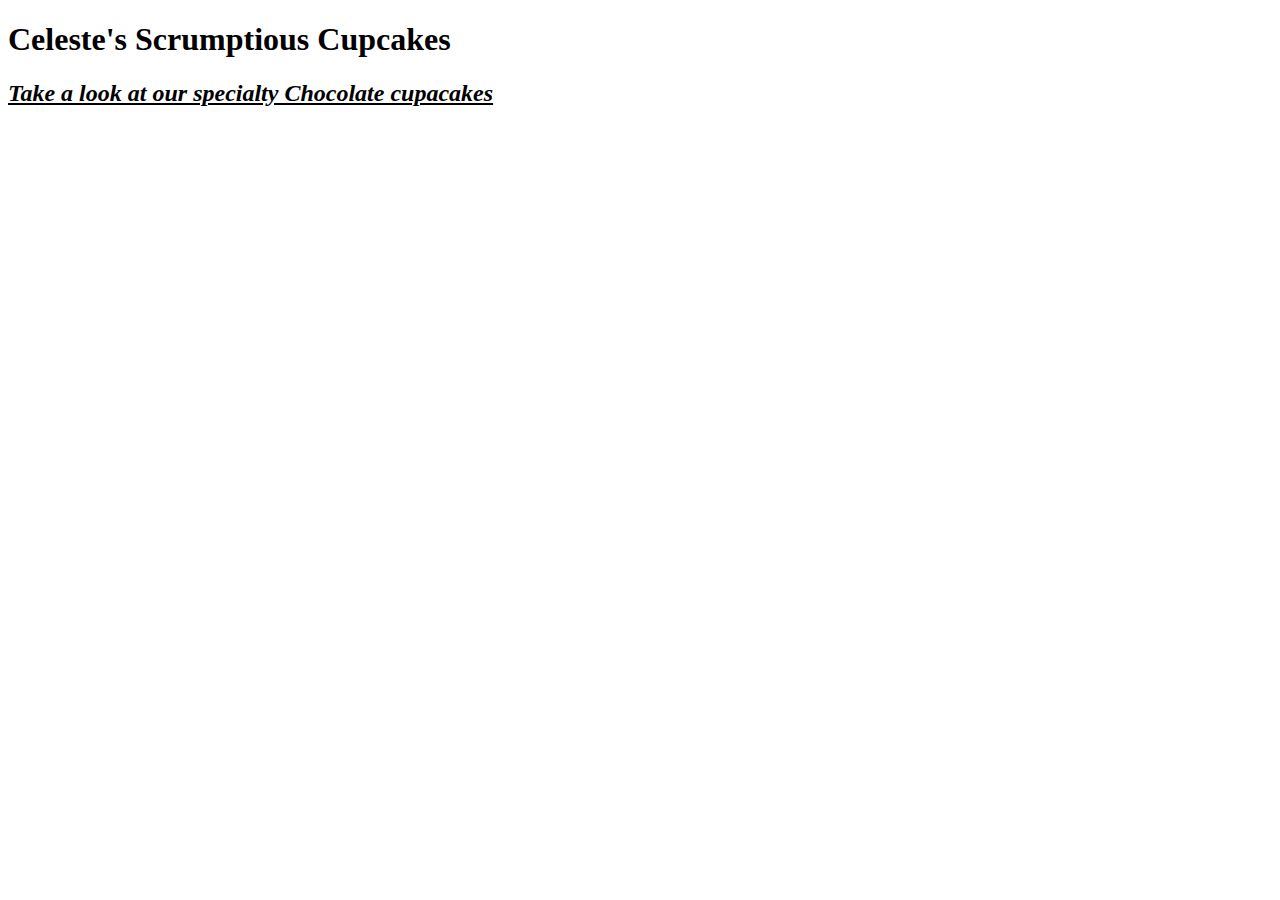
==== cupcake-shop2.html @ e310d14c "add first part of page and link styles.css to page" ====
<!DOCTYPE html>
<html>
<head>
  <title>Celeste's Chocolate Cupcakes</title>
</head>
<link href="css/styles.css" rel="stylesheet" type="text/css">
<body>
    <h1>Celeste's Scrumptious Cupcakes</h1>
    <h2><u><em>Take a look at our specialty Chocolate cupacakes</em></u></h2>
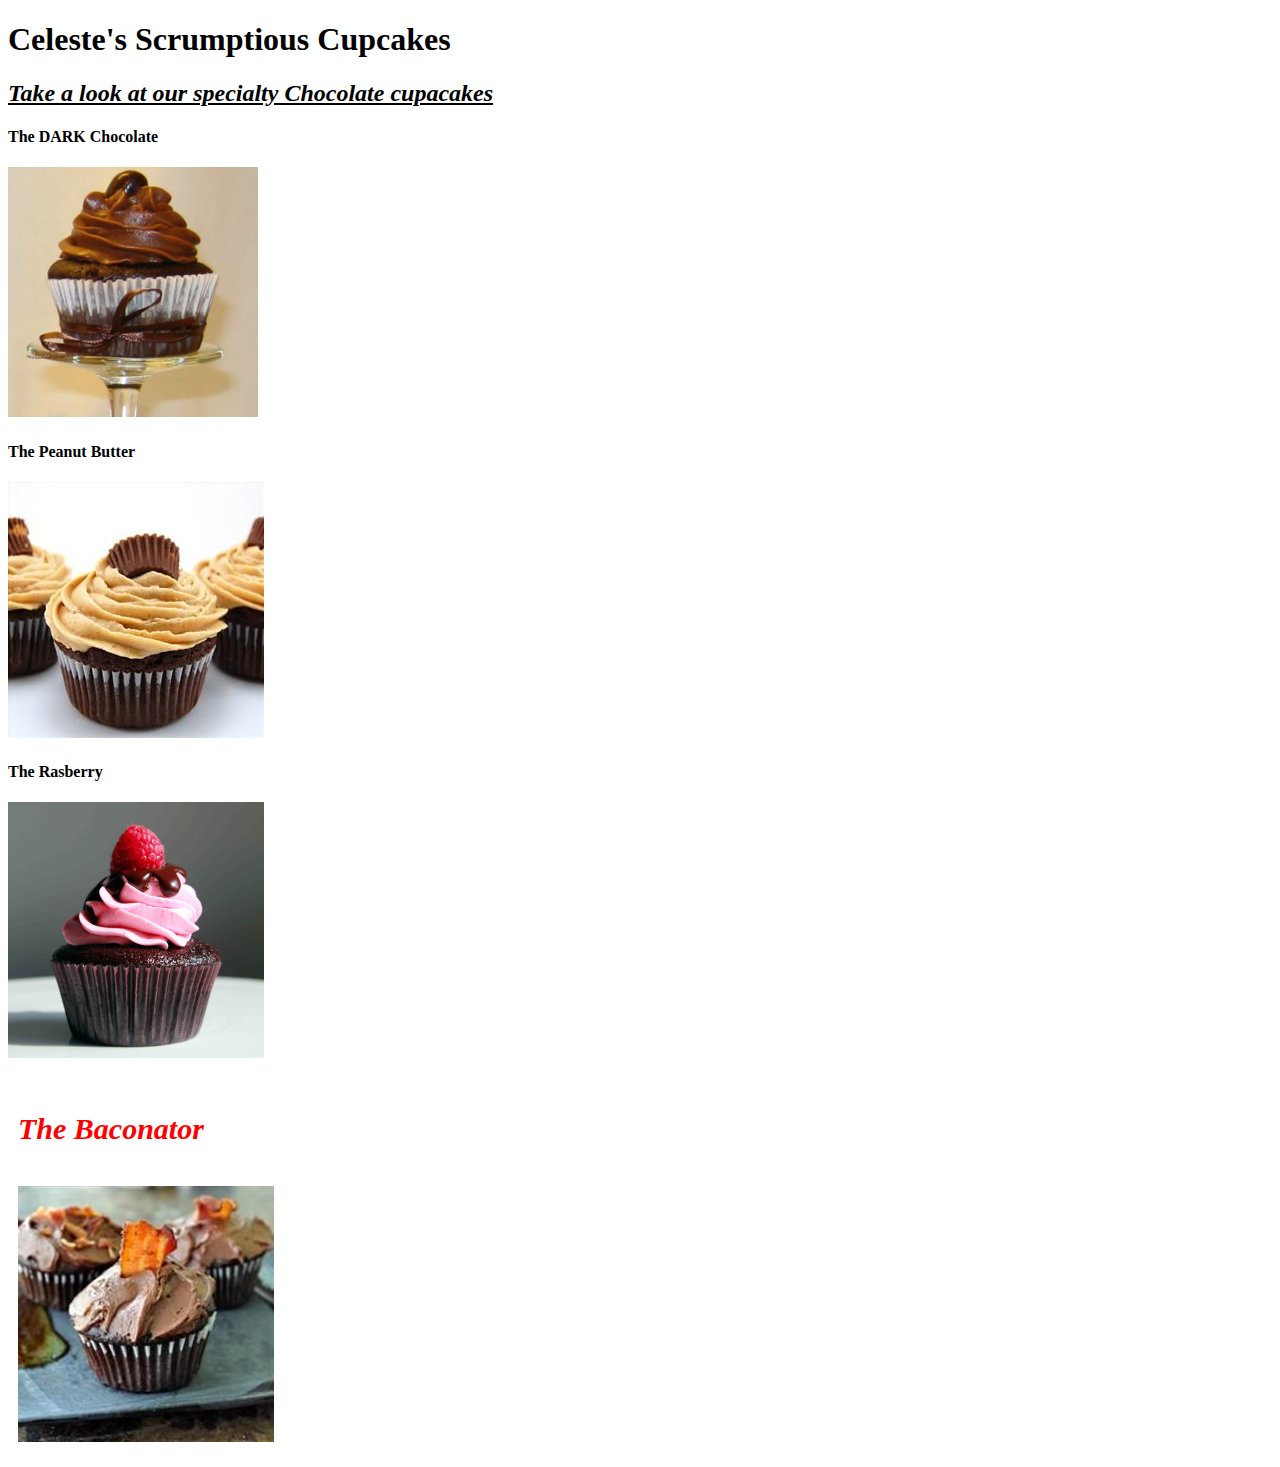
==== commit 16ec2dea: "add photos of cupcakes and add to styles.css sheet" ====
--- a/cupcake-shop2.html
+++ b/cupcake-shop2.html
@@ -7,4 +7,17 @@
 <body>
     <h1>Celeste's Scrumptious Cupcakes</h1>
     <h2><u><em>Take a look at our specialty Chocolate cupacakes</em></u></h2>
-    + 
+    <h4>The <strong>DARK</strong> Chocolate</h4>
+    <img src="img/darkchoco.jpg" width=250 height=250 alt= "A photo of a dark chocolate cupcake">
+    <h4>The <strong>Peanut Butter</strong></h4>
+    <img src="img/peanutbutter.jpg" alt="A photo of a peanut butter cupcake">
+    <h4>The <strong>Rasberry</strong></h4>
+    <img src="img/rasberry.jpg" alt="A photo of a rasberry cupcake">
+<div class="flashy">
+        <h4>The <strong>Baconator</strong></h4>
+    <img src="img/bacon.jpg" alt="A photo of a bacon cupcake">
+</div>
+</body>
+</head>
+</html>--- a/css/styles.css
+++ b/css/styles.css
@@ -0,0 +1,13 @@
+.flashy{
+    width: 100%;
+    padding: 10px;
+    color: red;
+    font-size: 30px;
+    font-style: italic;
+}
+.best {
+    color: blueviolet;
+    text-decoration: underline;
+    font-style: bold ;
+  
+}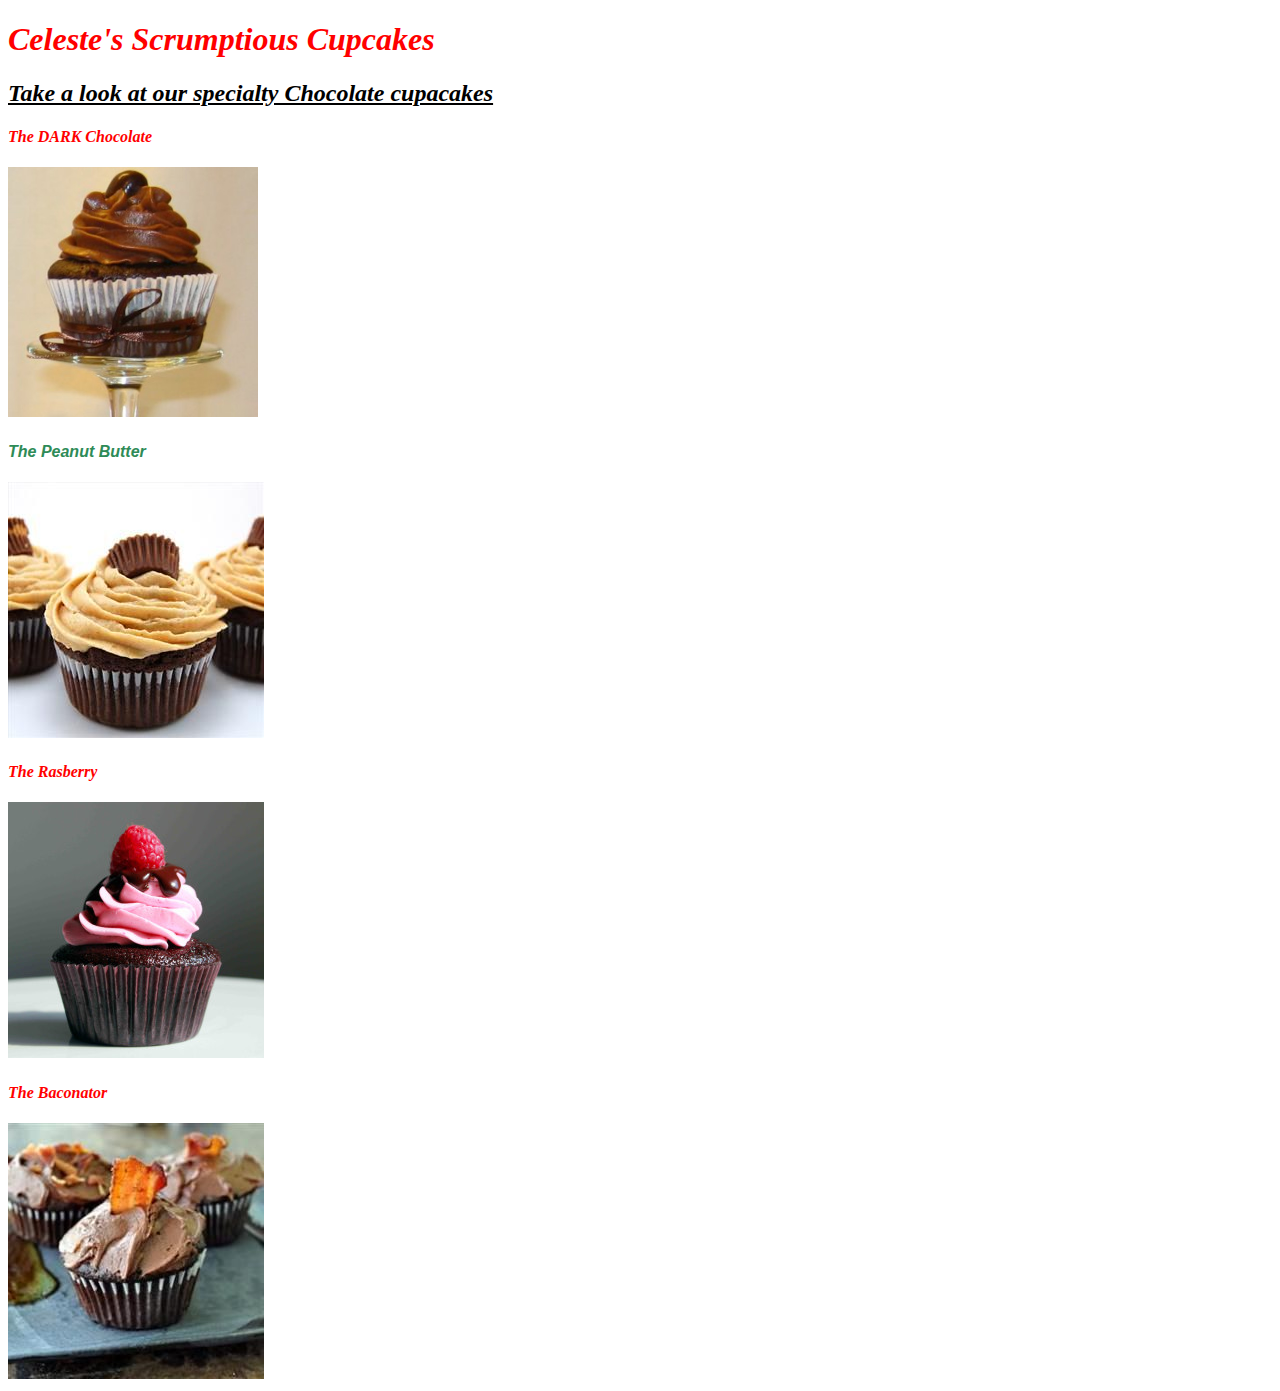
==== commit 71a63264: "put in class styles to certian elements" ====
--- a/cupcake-shop2.html
+++ b/cupcake-shop2.html
@@ -5,19 +5,17 @@
 </head>
 <link href="css/styles.css" rel="stylesheet" type="text/css">
 <body>
-    <h1>Celeste's Scrumptious Cupcakes</h1>
+    <h1 class="flashy">Celeste's Scrumptious Cupcakes</h1>
     <h2><u><em>Take a look at our specialty Chocolate cupacakes</em></u></h2>
- 
     <h4>The <strong>DARK</strong> Chocolate</h4>
     <img src="img/darkchoco.jpg" width=250 height=250 alt= "A photo of a dark chocolate cupcake">
-    <h4>The <strong>Peanut Butter</strong></h4>
+    <h4><div class="best">The <strong>Peanut Butter</strong></h4>
+    </div>
     <img src="img/peanutbutter.jpg" alt="A photo of a peanut butter cupcake">
     <h4>The <strong>Rasberry</strong></h4>
     <img src="img/rasberry.jpg" alt="A photo of a rasberry cupcake">
-<div class="flashy">
-        <h4>The <strong>Baconator</strong></h4>
+    <h4 class="flashy">The <strong>Baconator</strong></h4>
     <img src="img/bacon.jpg" alt="A photo of a bacon cupcake">
-</div>
+
 </body>
-</head>
 </html>--- a/css/styles.css
+++ b/css/styles.css
@@ -1,13 +1,14 @@
-.flashy{
-    width: 100%;
-    padding: 10px;
+h1 {
     color: red;
-    font-size: 30px;
     font-style: italic;
 }
+h4 {
+    color: red;
+    font-style: italic;
+}
+
 .best {
-    color: blueviolet;
-    text-decoration: underline;
-    font-style: bold ;
-  
+    color: seagreen;
+    font-family: Impact, Haettenschweiler, 'Arial Narrow Bold', sans-serif;
+    
 }